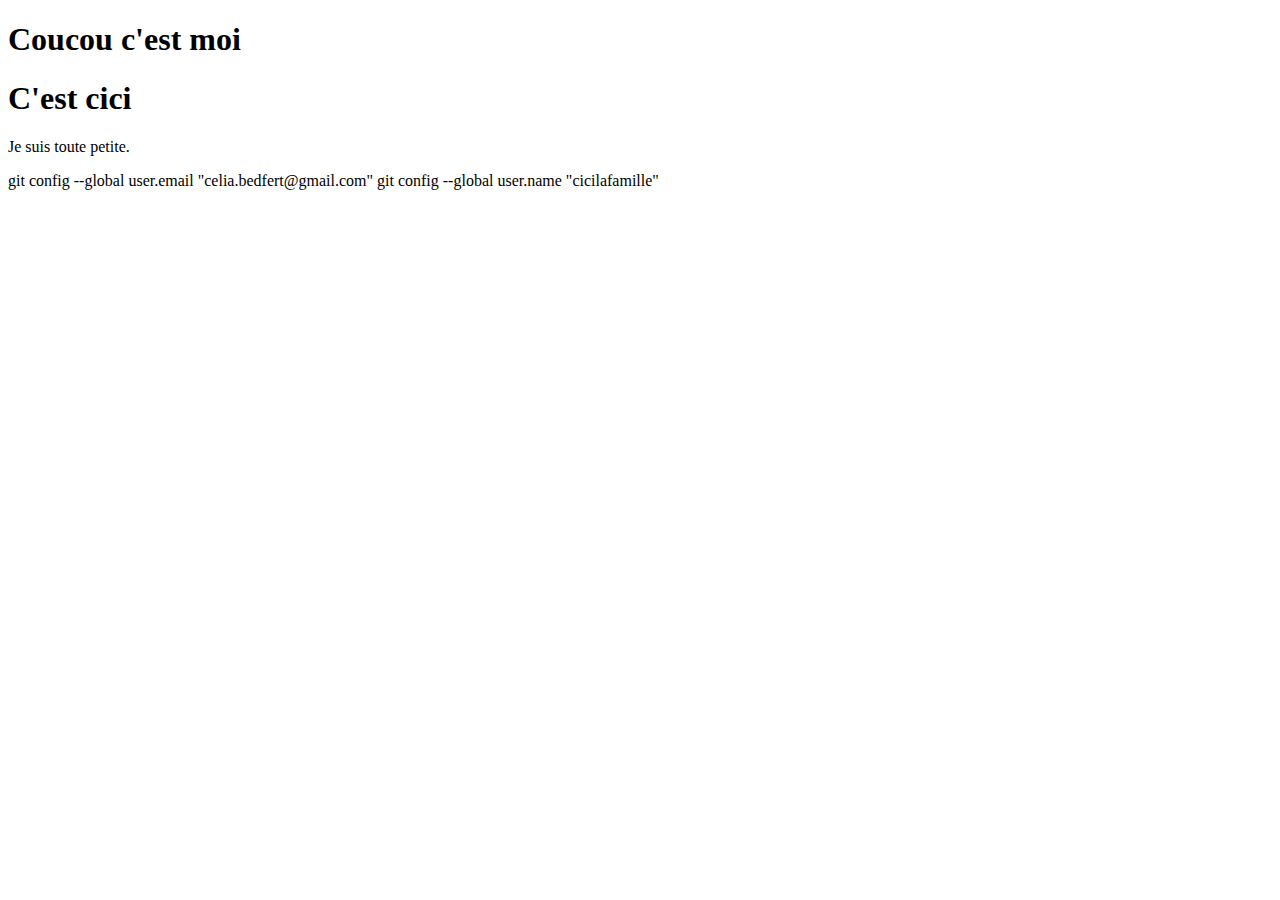
==== index.html @ e0a3d797 "namechange" ====
<!DOCTYPE html>
<html lang="fr">
<head>
    <meta charset="UTF-8">
    <meta name="viewport" content="width=device-width, initial-scale=1.0">
    <title>Démo R109</title>
</head>
<body>
    <h1>Coucou c'est moi</h1>
    <h1>C'est cici</h1>
    <p class="editor-note">Je suis toute petite.</p>

</body>
</html>

git config --global user.email "celia.bedfert@gmail.com"
git config --global user.name "cicilafamille"
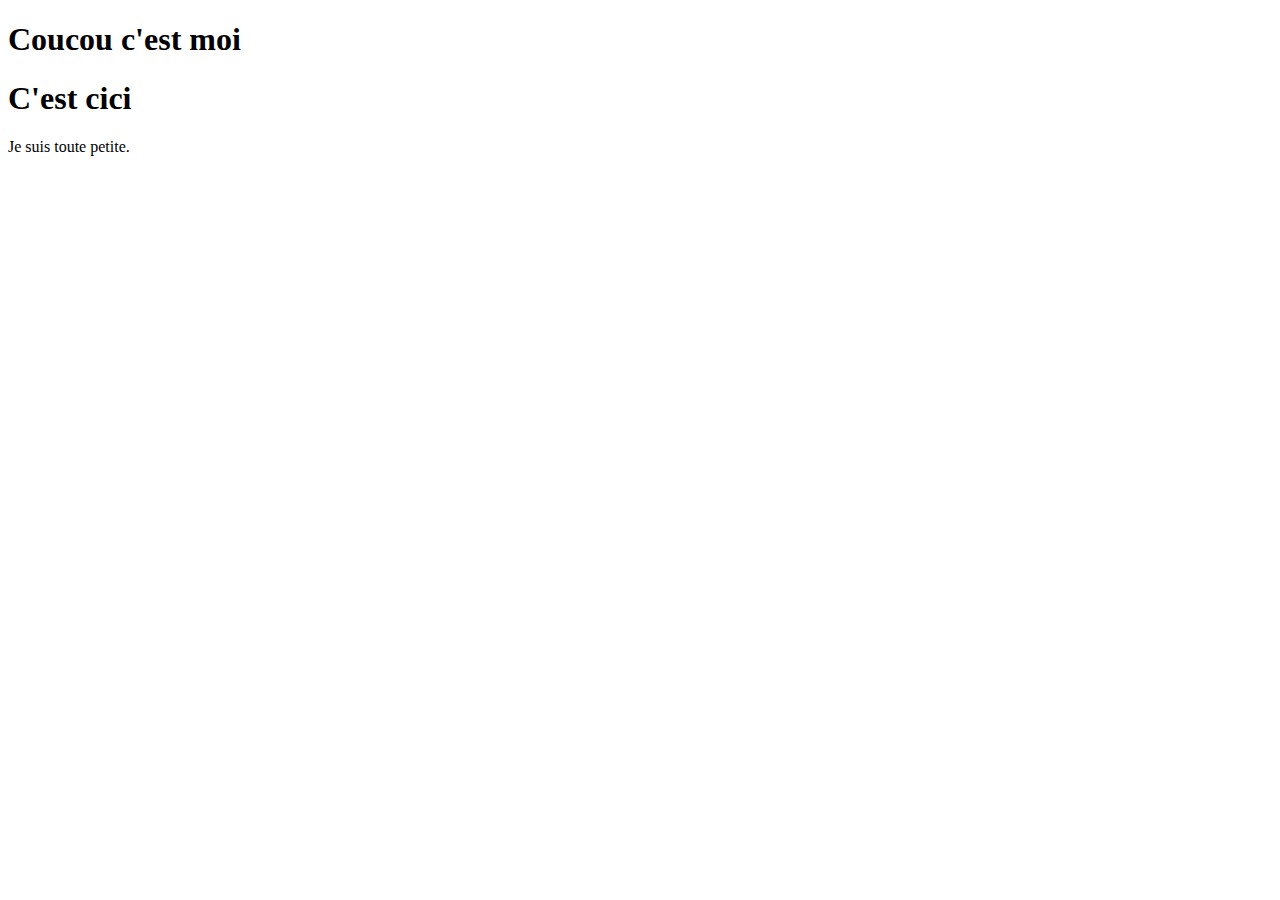
==== commit 8536b7e9: "css" ====
--- a/index.html
+++ b/index.html
@@ -13,5 +13,3 @@
 </body>
 </html>
 
-git config --global user.email "celia.bedfert@gmail.com"
-git config --global user.name "cicilafamille"